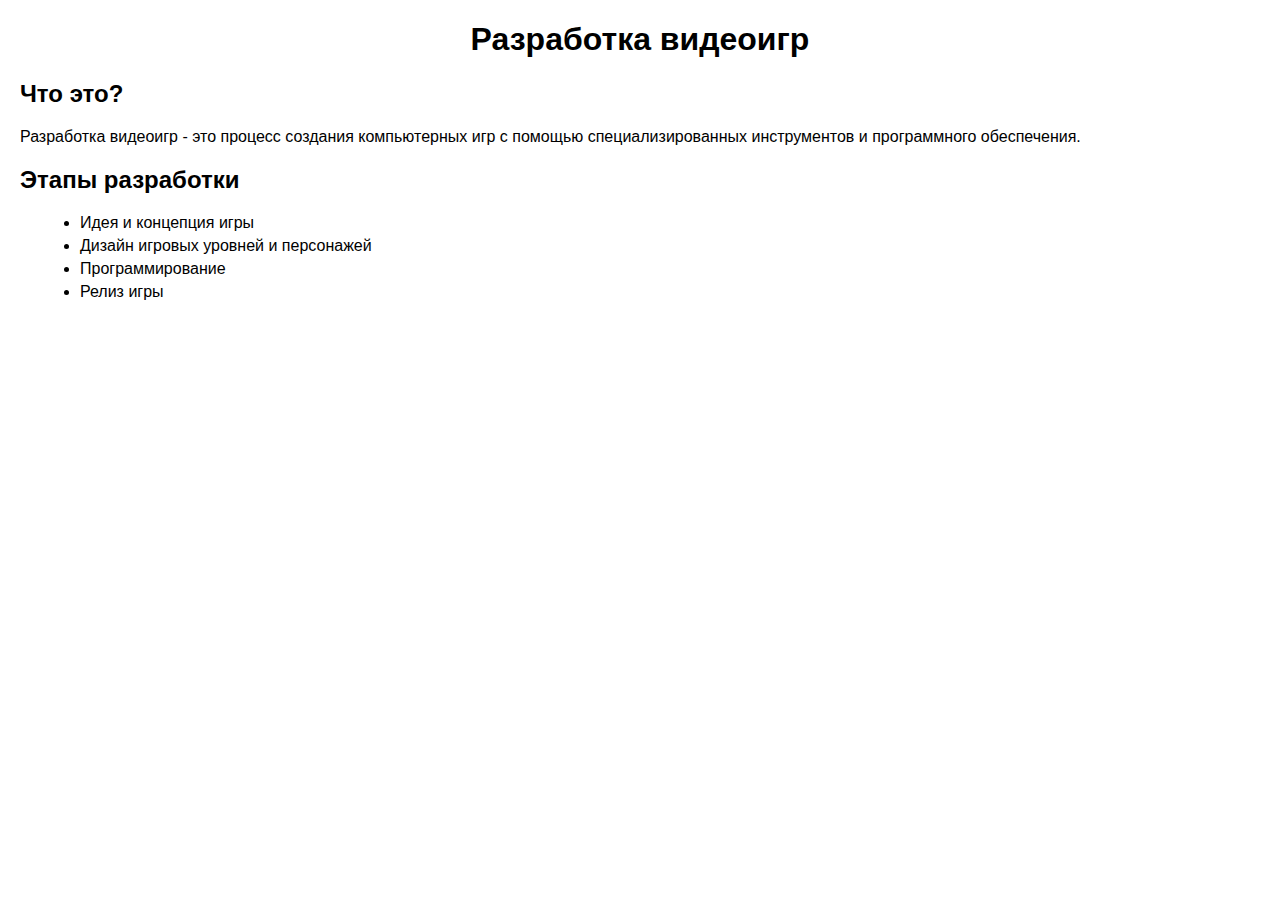
==== index.html @ 8d244e7b "Первая страница" ====
<!DOCTYPE html>
<html>
<head>
<meta charset="UTF-8">
<title>Разработка видеоигр</title>
<style>
body {
font-family: Arial, sans-serif;
margin: 20px;
}

h1 {
text-align: center;
}

p {
margin-bottom: 10px;
}

ul {
list-style-type: disc;
margin-left: 20px;
}

li {
margin-bottom: 5px;
}

</style>
</head>
    <style>
body {
    background-image: url("https://catherineasquithgallery.com/uploads/posts/2021-02/1612768178_188-p-goluboi-fon-dlya-prezentatsii-powerpoint-207.jpg")

}
</style>
    <body>

<h1>Разработка видеоигр</h1>

<h2>Что это?</h2>
<p>Разработка видеоигр - это процесс создания компьютерных игр с помощью специализированных инструментов и программного обеспечения.</p>

<h2>Этапы разработки</h2>
<ul>
<li>Идея и концепция игры</li>
<li>Дизайн игровых уровней и персонажей</li>
<li>Программирование</li>
<li>Релиз игры</li>
</ul>

</body>
</html>
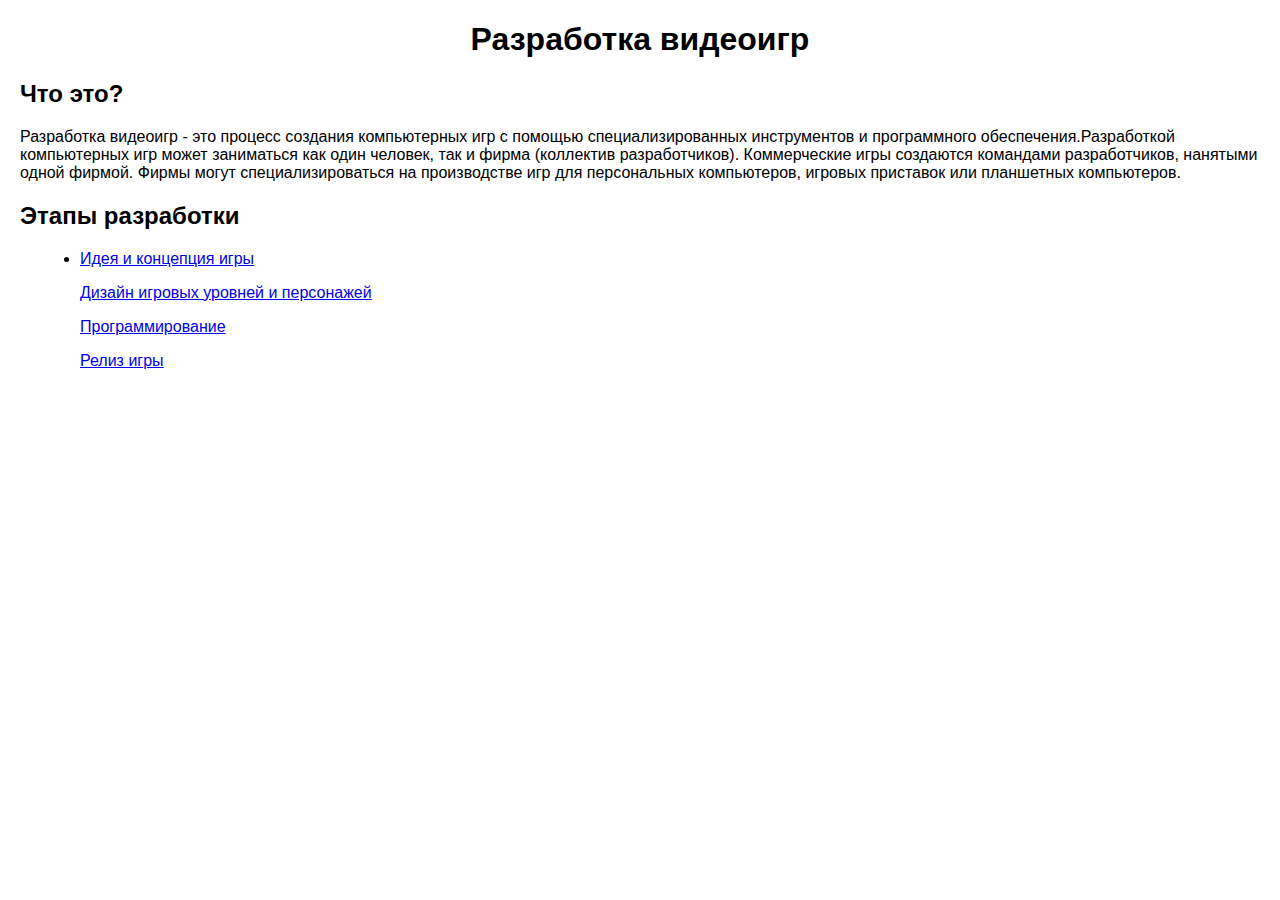
==== commit c84efc4c: "index.html" ====
--- a/index.html
+++ b/index.html
@@ -3,51 +3,36 @@
 <head>
 <meta charset="UTF-8">
 <title>Разработка видеоигр</title>
-<style>
-body {
-font-family: Arial, sans-serif;
-margin: 20px;
-}
+<link href="style.css" rel="stylesheet">
 
-h1 {
-text-align: center;
-}
-
-p {
-margin-bottom: 10px;
-}
-
-ul {
-list-style-type: disc;
-margin-left: 20px;
-}
-
-li {
-margin-bottom: 5px;
-}
-
-</style>
-</head>
-    <style>
-body {
-    background-image: url("https://catherineasquithgallery.com/uploads/posts/2021-02/1612768178_188-p-goluboi-fon-dlya-prezentatsii-powerpoint-207.jpg")
-
-}
-</style>
     <body>
 
 <h1>Разработка видеоигр</h1>
 
 <h2>Что это?</h2>
-<p>Разработка видеоигр - это процесс создания компьютерных игр с помощью специализированных инструментов и программного обеспечения.</p>
+<p>Разработка видеоигр - это процесс создания компьютерных игр с помощью специализированных инструментов и программного обеспечения.Разработкой компьютерных игр может заниматься как один человек, так и фирма (коллектив разработчиков). Коммерческие игры создаются командами разработчиков, нанятыми одной фирмой. Фирмы могут специализироваться на производстве игр для персональных компьютеров, игровых приставок или планшетных компьютеров.</p>
 
 <h2>Этапы разработки</h2>
 <ul>
-<li>Идея и концепция игры</li>
-<li>Дизайн игровых уровней и персонажей</li>
-<li>Программирование</li>
-<li>Релиз игры</li>
+    <li>
+        <p>
+            <a href = "idea.html"> Идея и концепция игры</a>
+        </p>
+
+        <p>
+            <a href = "design.html"> Дизайн игровых уровней и персонажей</a>
+        </p>
+        <p>
+            <a href = "prog.html"> Программирование</a>
+        </p>
+        <p>
+            <a href = "fin.html"> Релиз игры</a>
+        </p>
+        </li>
+</ol>
+
+
 </ul>
 
 </body>
-</html>+</html>
--- a/style.css
+++ b/style.css
@@ -0,0 +1,27 @@
+body {
+font-family: Arial, sans-serif;
+margin: 20px;
+}
+
+h1 {
+text-align: center;
+}
+
+p {
+margin-bottom: 10px;
+}
+
+ul {
+list-style-type: disc;
+margin-left: 20px;
+}
+
+li {
+margin-bottom: 5px;
+}
+
+
+body {
+    background-image: url("https://catherineasquithgallery.com/uploads/posts/2021-02/1612768178_188-p-goluboi-fon-dlya-prezentatsii-powerpoint-207.jpg")
+
+}
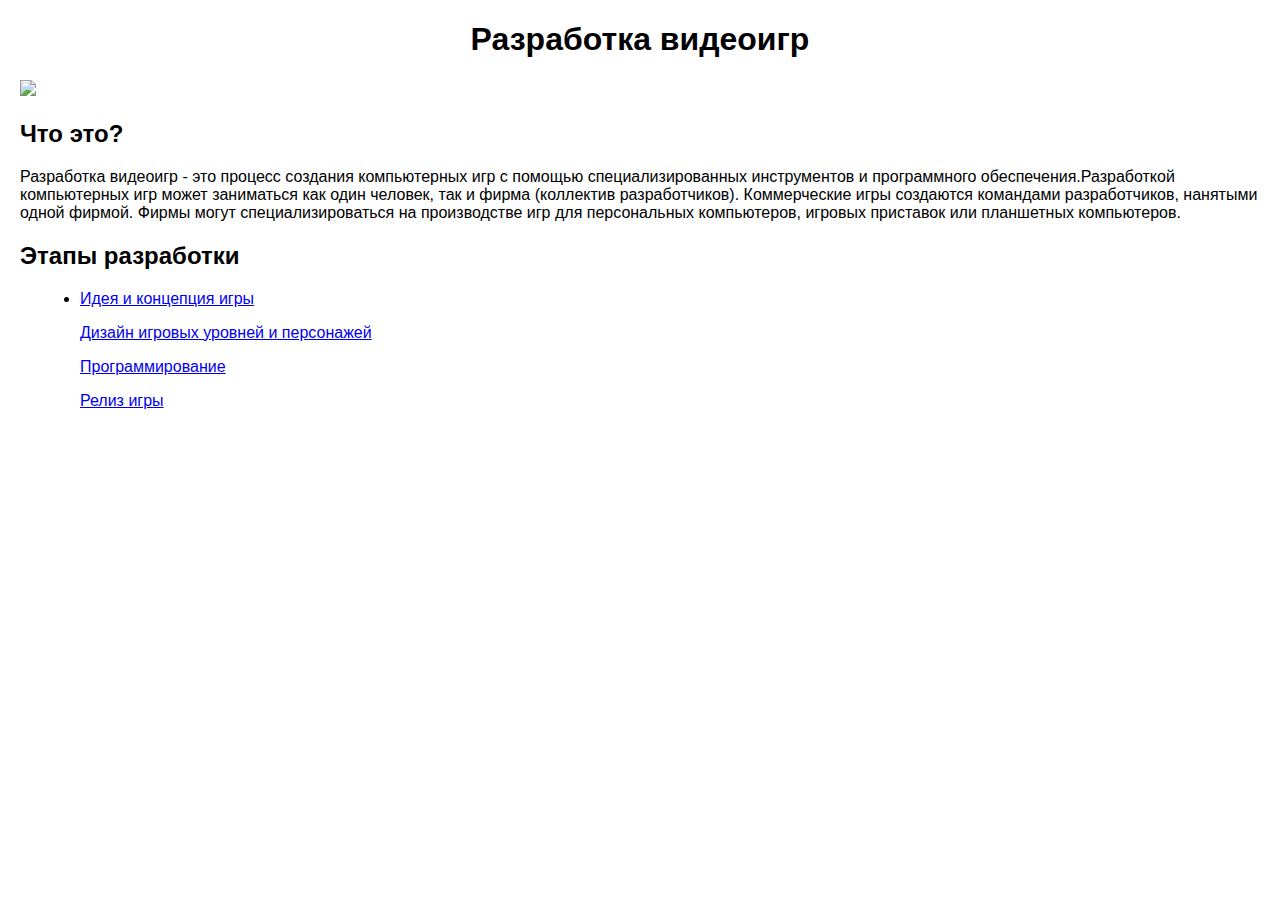
==== commit d7e44b8c: "index.html" ====
--- a/index.html
+++ b/index.html
@@ -6,8 +6,8 @@
 <link href="style.css" rel="stylesheet">
 
     <body>
-
-<h1>Разработка видеоигр</h1>
+        <h1>Разработка видеоигр</h1>
+ <img src="https://cdn3.iconfinder.com/data/icons/esports-indigo-vol-1/256/Game_Developers-256.png">
 
 <h2>Что это?</h2>
 <p>Разработка видеоигр - это процесс создания компьютерных игр с помощью специализированных инструментов и программного обеспечения.Разработкой компьютерных игр может заниматься как один человек, так и фирма (коллектив разработчиков). Коммерческие игры создаются командами разработчиков, нанятыми одной фирмой. Фирмы могут специализироваться на производстве игр для персональных компьютеров, игровых приставок или планшетных компьютеров.</p>
